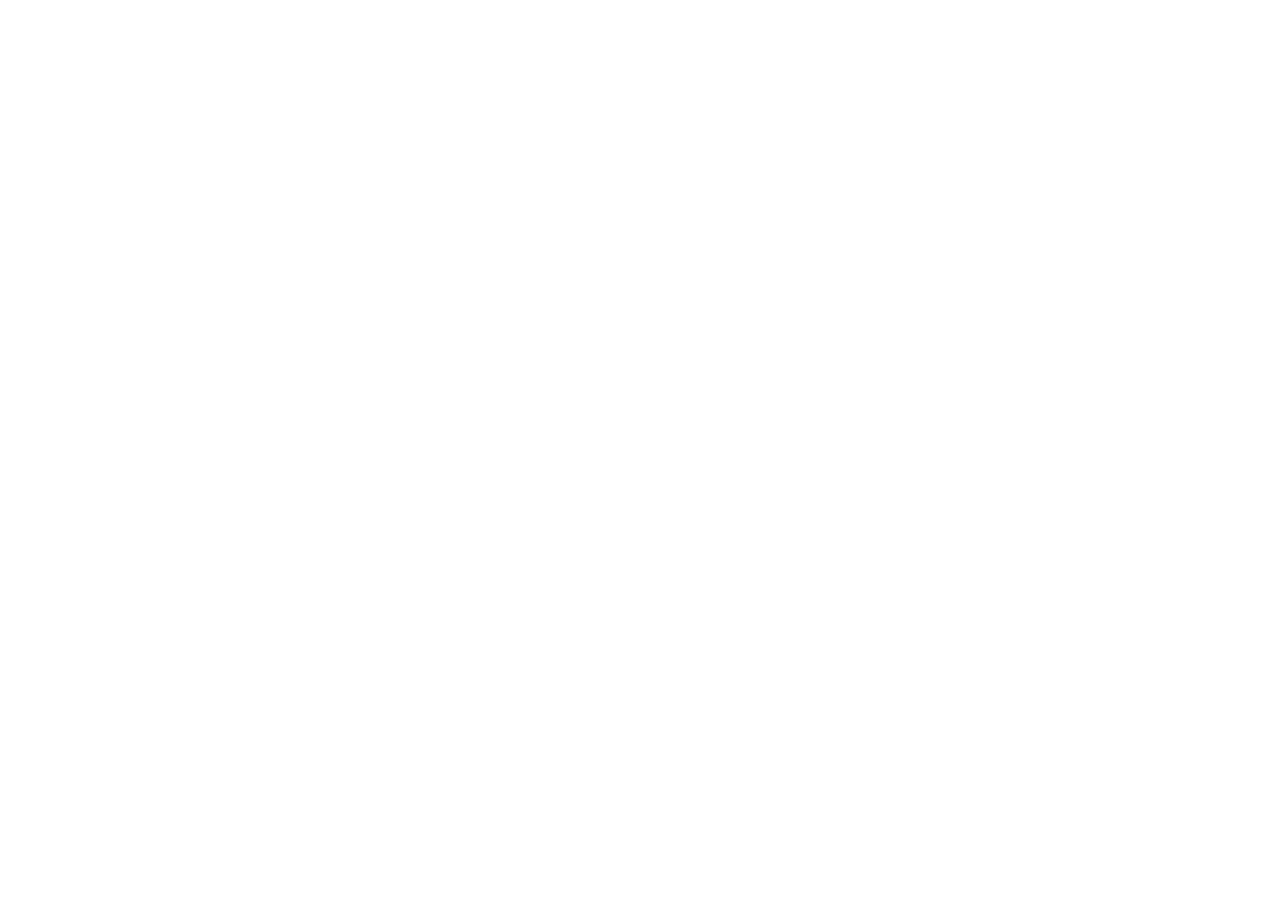
==== web/index.html @ 3d3f6d64 "Update .001 - Intializations" ====
<!DOCTYPE html>

<html lang="en">

<head>

  <meta charset="utf-8">

  <title>Mind Reader</title>
  <meta name="description" content="I can read your mind, click the button to see it happen!">
  <meta name="author" content="MAL">

  <link href="https://fonts.googleapis.com/css?family=Titillium+Web&display=swap" rel="stylesheet">
  <link rel="stylesheet" href="css/style.css">

</head>

<body>

    <script src="js/main.js"></script>

</body>
</html>

<!-- 
    needed stuff-
        states and switching states
            each state is the state of the webpage [0-4] for 1-5 states = landing, picking, adding, dividing, result
        only things begin updated: Main text (non-prompt text), Prompt Text(examples, when ready click next)

    landing page = "i can read your mind" + button prompt to start
    choosing page = "pick a number between 01-99" + prompt for next "page" + prompt for starting changed to "restart"
     - "next" button prompt "when you are ready press next" above it

     -
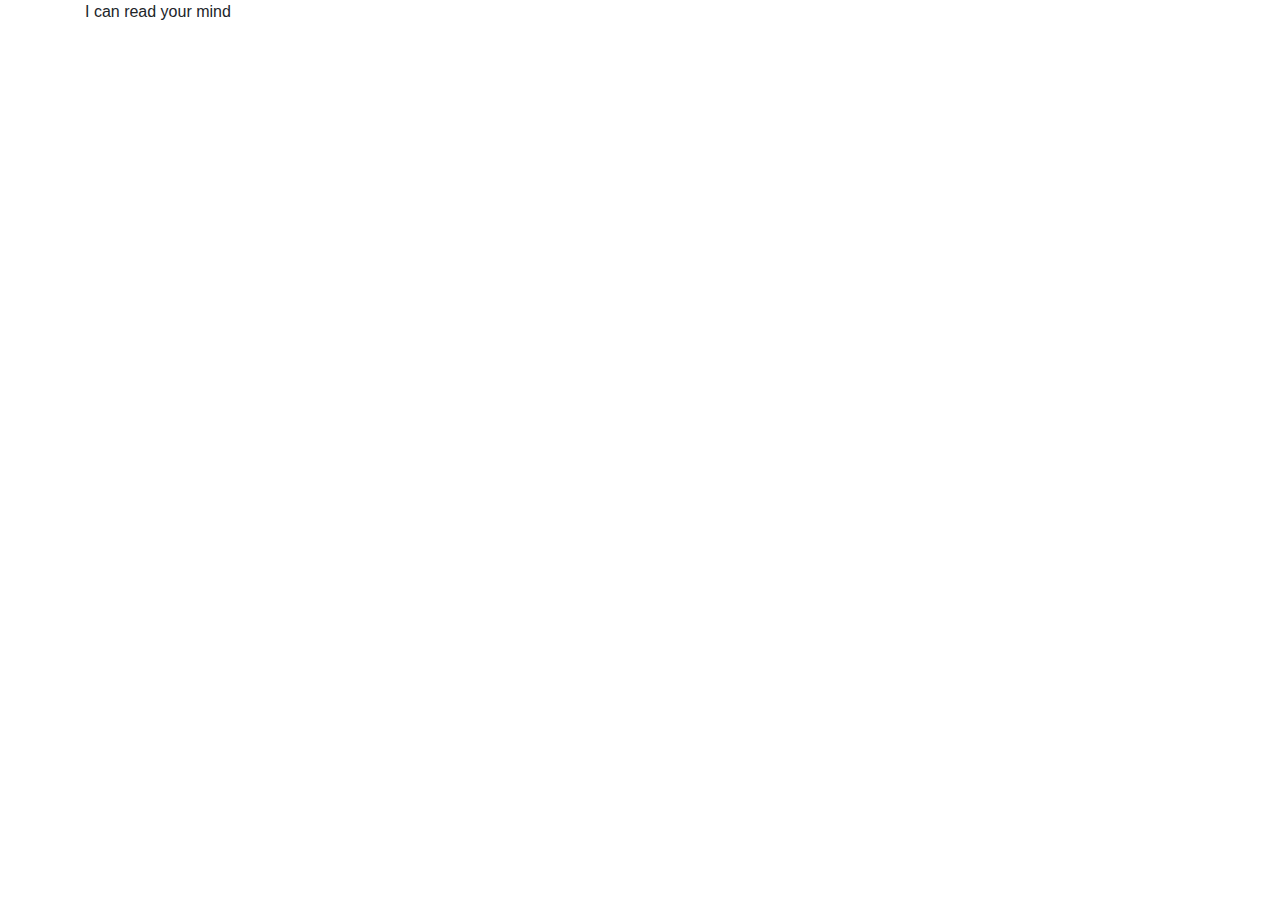
==== commit 7940c3f1: "Update 1.002 - Bootstrap Testing" ====
--- a/web/index.html
+++ b/web/index.html
@@ -1,28 +1,5 @@
-<!DOCTYPE html>
-
-<html lang="en">
-
-<head>
-
-  <meta charset="utf-8">
-
-  <title>Mind Reader</title>
-  <meta name="description" content="I can read your mind, click the button to see it happen!">
-  <meta name="author" content="MAL">
-
-  <link href="https://fonts.googleapis.com/css?family=Titillium+Web&display=swap" rel="stylesheet">
-  <link rel="stylesheet" href="css/style.css">
-
-</head>
-
-<body>
-
-    <script src="js/main.js"></script>
-
-</body>
-</html>
-
-<!-- 
+<!-- \
+    
     needed stuff-
         states and switching states
             each state is the state of the webpage [0-4] for 1-5 states = landing, picking, adding, dividing, result
@@ -32,8 +9,41 @@
     choosing page = "pick a number between 01-99" + prompt for next "page" + prompt for starting changed to "restart"
      - "next" button prompt "when you are ready press next" above it
 
-     -
+-->
 
 
+<!doctype html>
+<html lang="en">
+  <head>
+    <meta charset="utf-8">
+    <title>Mind Reader</title>
+    <meta name="description" content="I can read your mind, click the button to see it happen!">
+    <meta name="author" content="MAL">
+    <meta charset="utf-8">
+    <meta name="viewport" content="width=device-width, initial-scale=1, shrink-to-fit=no">
 
+    <!-- Bootstrap CSS -->
+    <link rel="stylesheet" href="https://stackpath.bootstrapcdn.com/bootstrap/4.3.1/css/bootstrap.min.css" integrity="sha384-ggOyR0iXCbMQv3Xipma34MD+dH/1fQ784/j6cY/iJTQUOhcWr7x9JvoRxT2MZw1T" crossorigin="anonymous">
+    <!--- Other CSS -->
+    <link href="https://fonts.googleapis.com/css?family=Titillium+Web&display=swap" rel="stylesheet">
+    <link rel="stylesheet" href="css/style.css">
+  </head>
+  <body>
+    <div class='container'>
+      <div class='row'>
+        <div class='col-md'>
+          I can read your mind
+        </div>
+      </div>
+    </div>
 
+    <!-- Optional JavaScript -->
+    <!-- jQuery first, then Popper.js, then Bootstrap JS -->
+    <script src="https://code.jquery.com/jquery-3.3.1.slim.min.js" integrity="sha384-q8i/X+965DzO0rT7abK41JStQIAqVgRVzpbzo5smXKp4YfRvH+8abtTE1Pi6jizo" crossorigin="anonymous"></script>
+    <script src="https://cdnjs.cloudflare.com/ajax/libs/popper.js/1.14.7/umd/popper.min.js" integrity="sha384-UO2eT0CpHqdSJQ6hJty5KVphtPhzWj9WO1clHTMGa3JDZwrnQq4sF86dIHNDz0W1" crossorigin="anonymous"></script>
+    <script src="https://stackpath.bootstrapcdn.com/bootstrap/4.3.1/js/bootstrap.min.js" integrity="sha384-JjSmVgyd0p3pXB1rRibZUAYoIIy6OrQ6VrjIEaFf/nJGzIxFDsf4x0xIM+B07jRM" crossorigin="anonymous"></script>
+    <!--Other JS-->
+    <script src="js/main.js"></script>
+  
+    </body>
+</html>
